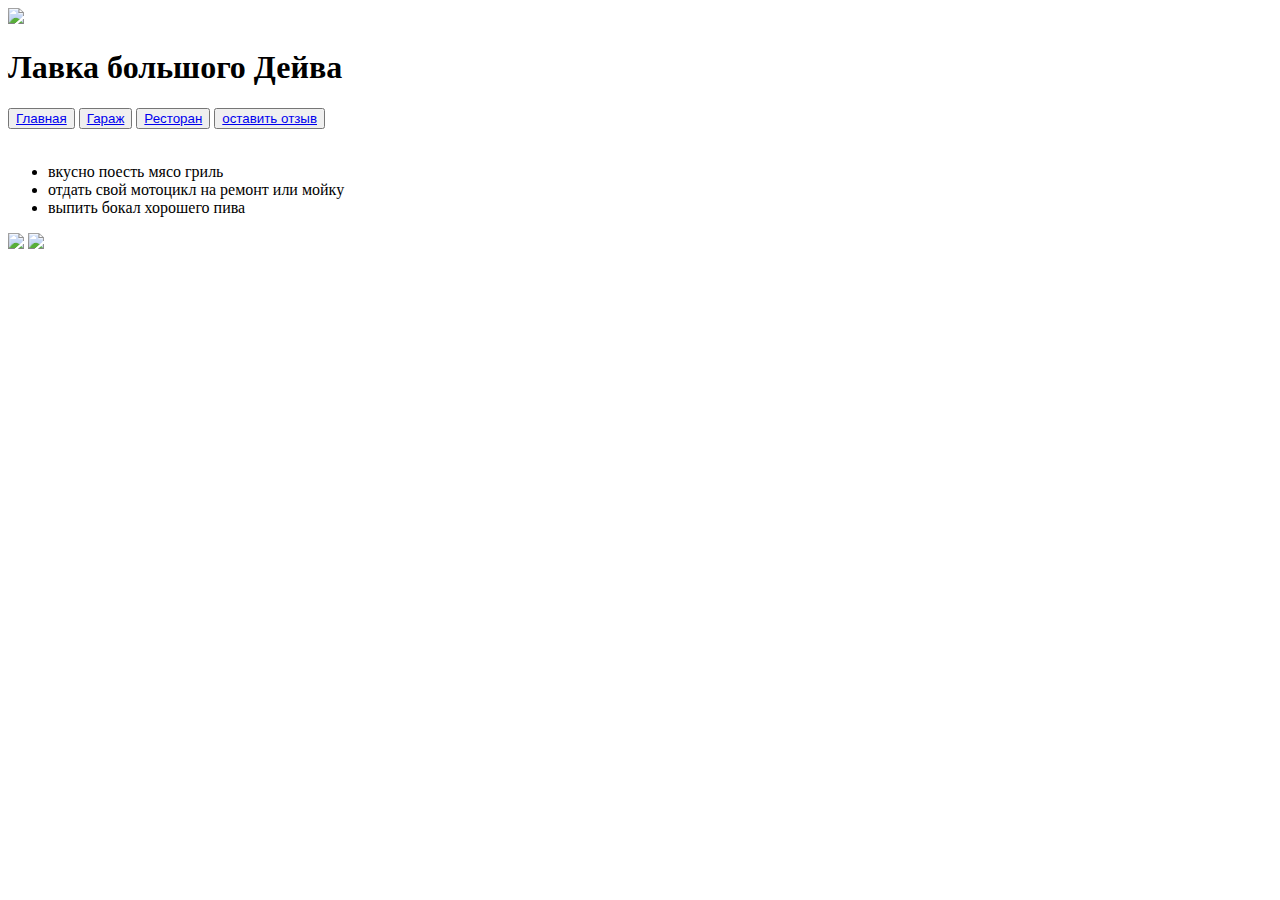
==== index.html @ 3d1f69ae "Add files via upload" ====
<!DOCTYPE HTML>
<html>
<head>
<meta charset="utf-8">
<title> МОЙ ПЕРВЫЙ ВЕБ САЙТ</title>
<link rel="stylesheet" type="text/css" href="../css/hftf.css">
<link rel="preconnect" href="https://fonts.gstatic.com">
<link href="https://fonts.googleapis.com/css2?family=Dela+Gothic+One&family=Roboto:wght@900&family=Train+One&display=swap" rel="stylesheet">
</head>
<body>
<div id="verh">
<img src="../img/логотип.png">
<h1>Лавка большого Дейва</h1>

</div>

<div id="menu">
<button><a href=index.html>Главная</a></button>
<button><a href=ghj.html>Гараж</a></button>
<button><a href=ghj2.html>Ресторан</a></button>
<button><a href=GOOGL.html>оставить отзыв</a></button>
</div>

<br>
<div id="pp">
<ul class="center">
<li>вкусно поесть мясо гриль</a></li>
<li>отдать свой мотоцикл нa ремонт или мойку</li>
<li>выпить бокал хорошего пива</li>
</ul>
<div class="gallery2">
<img src="../img/гараж.jpg">
<img src="../img/мясо.jpg">
</div>
</div>
</body>
</html>
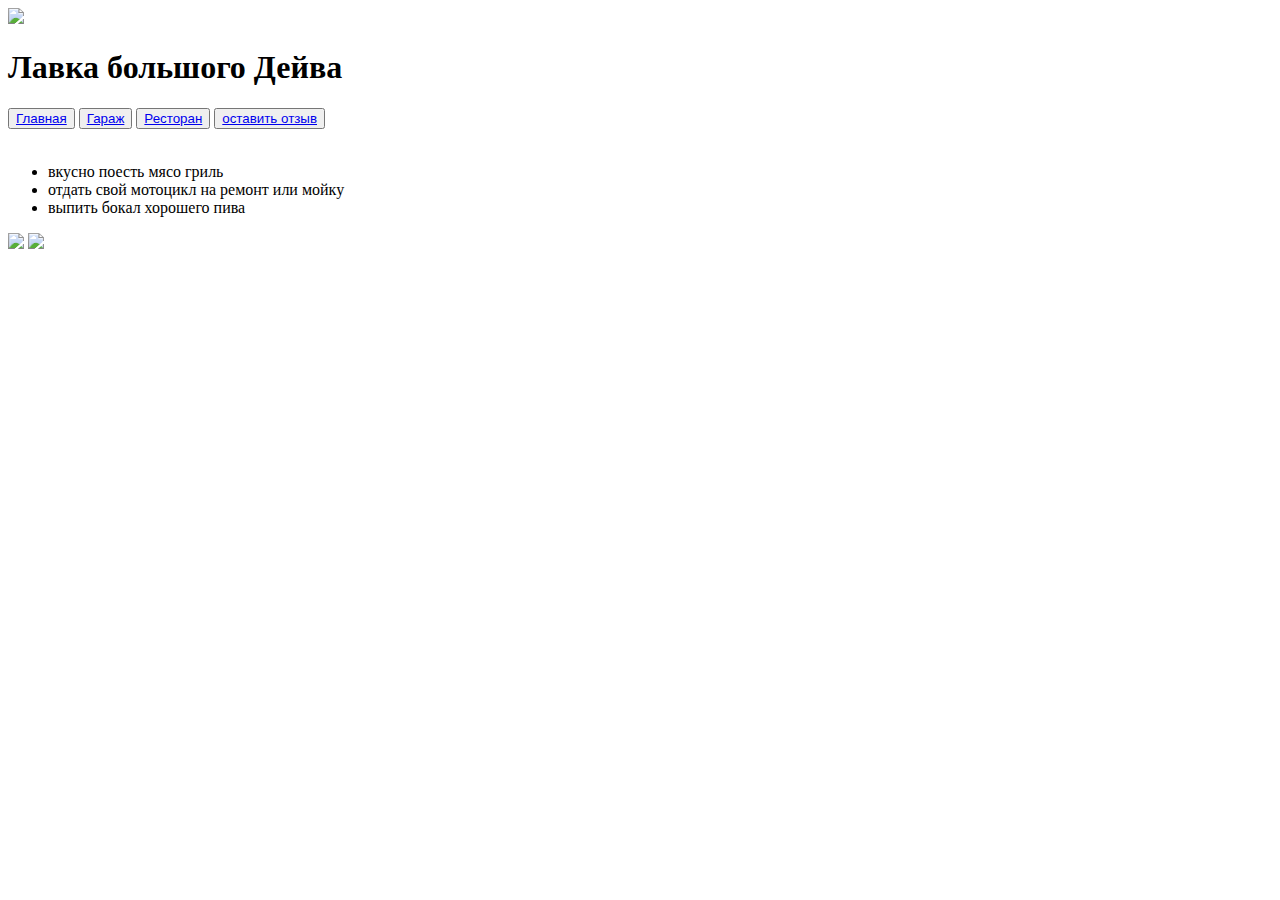
==== commit dd7daaac: "Update index.html" ====
--- a/index.html
+++ b/index.html
@@ -3,7 +3,7 @@
 <head>
 <meta charset="utf-8">
 <title> МОЙ ПЕРВЫЙ ВЕБ САЙТ</title>
-<link rel="stylesheet" type="text/css" href="../css/hftf.css">
+<link rel="stylesheet" type="text/css" href="css/hftf.css">
 <link rel="preconnect" href="https://fonts.gstatic.com">
 <link href="https://fonts.googleapis.com/css2?family=Dela+Gothic+One&family=Roboto:wght@900&family=Train+One&display=swap" rel="stylesheet">
 </head>
@@ -29,9 +29,9 @@
 <li>выпить бокал хорошего пива</li>
 </ul>
 <div class="gallery2">
-<img src="../img/гараж.jpg">
-<img src="../img/мясо.jpg">
+<img src="img/гараж.jpg">
+<img src="img/мясо.jpg">
 </div>
 </div>
 </body>
-</html>+</html>
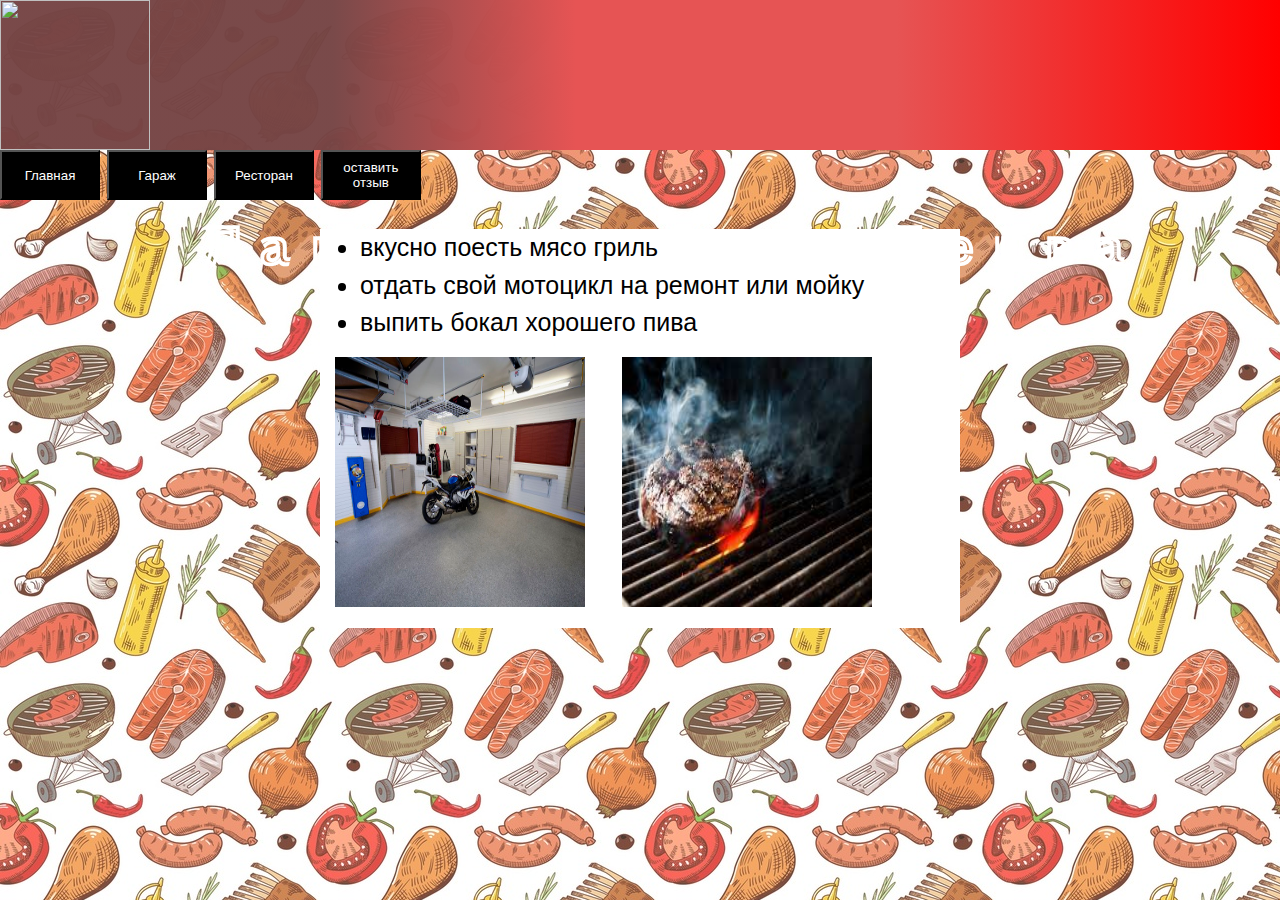
==== commit fdf70cbc: "Update index.html" ====
--- a/index.html
+++ b/index.html
@@ -3,7 +3,7 @@
 <head>
 <meta charset="utf-8">
 <title> МОЙ ПЕРВЫЙ ВЕБ САЙТ</title>
-<link rel="stylesheet" type="text/css" href="css/hftf.css">
+<link rel="stylesheet" type="text/css" href="meat varnish/css/hftf.css">
 <link rel="preconnect" href="https://fonts.gstatic.com">
 <link href="https://fonts.googleapis.com/css2?family=Dela+Gothic+One&family=Roboto:wght@900&family=Train+One&display=swap" rel="stylesheet">
 </head>
@@ -29,8 +29,8 @@
 <li>выпить бокал хорошего пива</li>
 </ul>
 <div class="gallery2">
-<img src="img/гараж.jpg">
-<img src="img/мясо.jpg">
+<img src="meat varnish/img/гараж.jpg">
+<img src="meat varnish/img/мясо.jpg">
 </div>
 </div>
 </body>
--- a/meat varnish/css/hftf.css
+++ b/meat varnish/css/hftf.css
@@ -0,0 +1,168 @@
+html,body{
+height:100%;
+}
+#content{
+
+display:block;
+width:60%;
+margin:0 auto;
+height:
+
+}
+
+body{
+
+font:500 25px Rubik,sans-serif;
+
+background-image:url("../img/фон.jpg");
+margin:0;
+ 
+}
+#nis2{
+margin:0;
+font-family: 'Dela Gothic One', cursive;
+font-family: 'Roboto', sans-serif;
+font-family: 'Train One', cursive;
+background: rgb(255,0,0);
+background: -moz-linear-gradient(180deg, rgba(255,0,0,1) 0%, rgba(230,84,84,1) 30%, rgba(230,84,84,1) 55%, rgba(117,68,68,0.969625350140056) 74%);
+background: -webkit-linear-gradient(180deg, rgba(255,0,0,1) 0%, rgba(230,84,84,1) 30%, rgba(230,84,84,1) 55%, rgba(117,68,68,0.969625350140056) 74%);
+filter: progid:DXImageTransform.Microsoft.gradient(startColorstr="#ff0000",endColorstr="#754444",GradientType=1);
+color:white;
+height:80px;
+position:absolute;
+left:0;
+bottom:0;
+width:100%;
+height:80px;
+
+}
+#his{
+margin:0;
+font-family: 'Dela Gothic One', cursive;
+font-family: 'Roboto', sans-serif;
+font-family: 'Train One', cursive;
+background: rgb(255,0,0);
+background: -moz-linear-gradient(180deg, rgba(255,0,0,1) 0%, rgba(230,84,84,1) 30%, rgba(230,84,84,1) 55%, rgba(117,68,68,0.969625350140056) 74%);
+background: -webkit-linear-gradient(180deg, rgba(255,0,0,1) 0%, rgba(230,84,84,1) 30%, rgba(230,84,84,1) 55%, rgba(117,68,68,0.969625350140056) 74%);
+filter: progid:DXImageTransform.Microsoft.gradient(startColorstr="#ff0000",endColorstr="#754444",GradientType=1);
+color:white;
+height:80px;
+margin-top:-80px;
+
+}
+#verh{
+margin:0;
+font-family: 'Dela Gothic One', cursive;
+font-family: 'Roboto', sans-serif;
+font-family: 'Train One', cursive;
+background: rgb(255,0,0);
+background: -moz-linear-gradient(180deg, rgba(255,0,0,1) 0%, rgba(230,84,84,1) 30%, rgba(230,84,84,1) 55%, rgba(117,68,68,0.969625350140056) 74%);
+background: -webkit-linear-gradient(180deg, rgba(255,0,0,1) 0%, rgba(230,84,84,1) 30%, rgba(230,84,84,1) 55%, rgba(117,68,68,0.969625350140056) 74%);
+filter: progid:DXImageTransform.Microsoft.gradient(startColorstr="#ff0000",endColorstr="#754444",GradientType=1);
+color:white;
+height:150px;
+
+}
+
+#verh h1{
+padding-left:200px;
+display:inline-block;
+margin:0;
+padding-top:50px;
+vertical-align:top;
+
+}
+#index{
+
+height:300px;
+width:250px;
+border-radius:25%;
+
+margin:15px;
+}
+#pp{
+width:50%;
+display:block;
+margin:0 auto;
+background:white;
+}
+#ff{
+font: 500 25px Rubik,sans-serif;
+padding: 3px;
+color: #a13941;
+border: 3px solid pink;
+background-color: wheat;
+}
+#menu{
+height:50px;
+color:black;
+vertical-align:top;
+}
+
+#menu button{
+background:black;
+height:50px;
+width:100px;
+color:white;
+vertical-align:top;
+}
+#menu button:hover{
+background:white;
+height:50px;
+width:100px;
+color:black;
+}
+#menu a:visited{
+color:white;
+}
+#menu a:visited:hover{
+color:black;
+}
+#menu a{
+color:white;
+}
+#menu a:hover{
+color:black;
+}
+#verh img{
+
+width:150px;
+height:150px;
+
+}
+.center{
+display:block; 
+color:black;
+margin:0 auto;
+font:500 25px Rubik,sans-serif;
+line-height: 1.5;
+}
+iframe{
+display:block;
+margin:0 auto;
+}
+
+.gallery img{
+height:500px;
+width:500px;
+margin:15px;
+
+}
+.gallery2 img{
+height:250px;
+width:250px;
+margin:15px;
+
+}
+
+
+li a{
+
+color:black;
+text-decoration:none;
+
+}
+a{
+text-decoration:none;
+color:white;
+}